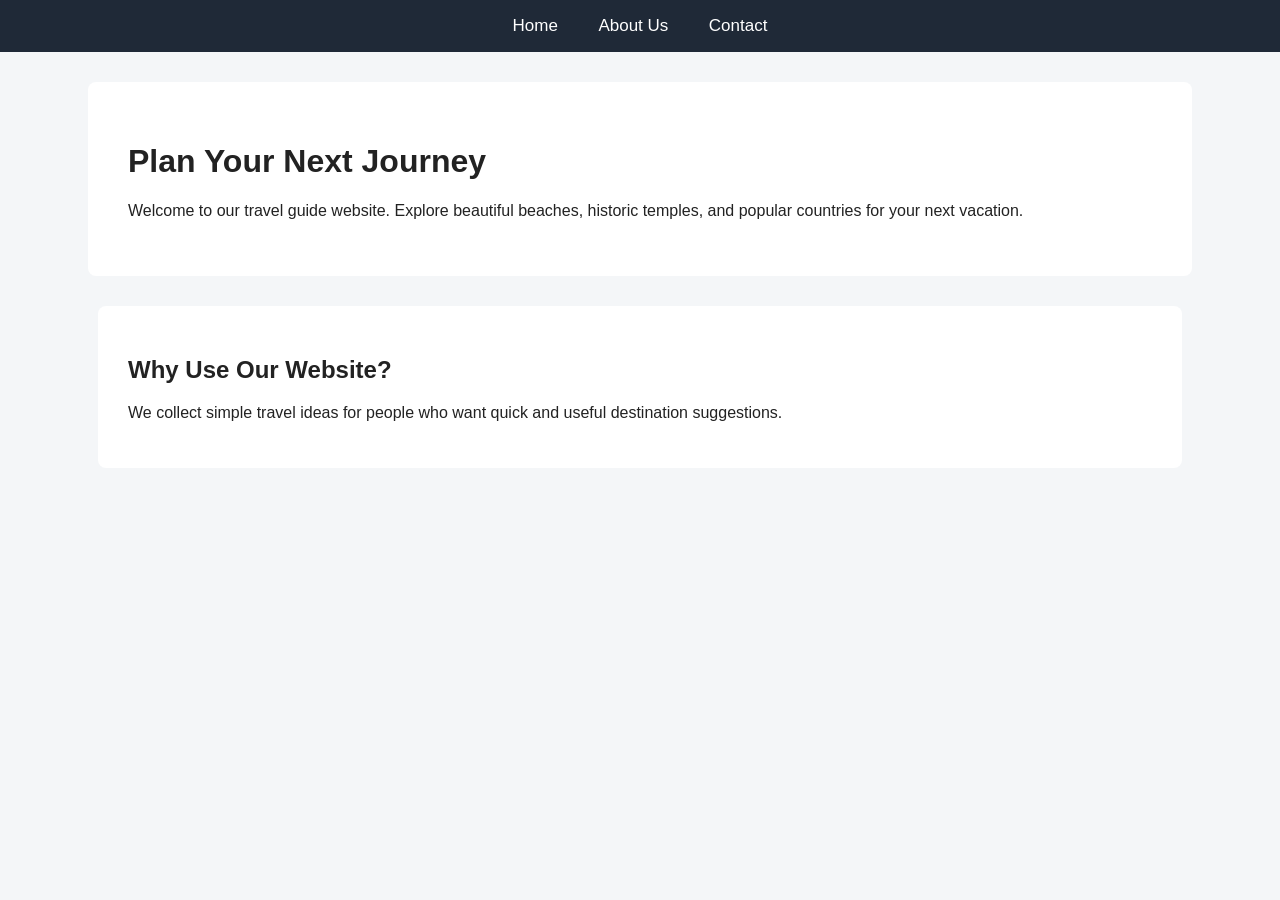
==== index.html @ af181428 "project" ====
<!DOCTYPE html>
<html lang="en">
<head>
<meta charset="UTF-8">
<meta name="viewport" content="width=device-width, initial-scale=1.0">
<title>Travel Guide</title>
<link rel="stylesheet" href="style.css">
</head>
<body>

<nav>
<a href="index.html">Home</a>
<a href="about.html">About Us</a>
<a href="contact.html">Contact</a>
</nav>

<header class="hero">
<h1>Plan Your Next Journey</h1>
<p>
Welcome to our travel guide website. Explore beautiful beaches,
historic temples, and popular countries for your next vacation.
</p>
</header>

<section>
<h2>Why Use Our Website?</h2>
<p>
We collect simple travel ideas for people who want quick and useful destination suggestions.
</p>
</section>

</body>
</html>
---- style.css ----
body{
    margin:0;
    font-family: Arial, sans-serif;
    background:#f4f6f8;
    color:#222;
}

nav{
    background:#1f2937;
    padding:16px;
    text-align:center;
}

nav a{
    color:white;
    text-decoration:none;
    margin:0 18px;
    font-size:17px;
}

nav a:hover{
    text-decoration:underline;
}

.hero{
    background:white;
    margin:30px auto;
    padding:40px;
    width:80%;
    border-radius:8px;
}

section{
    background:white;
    width:80%;
    margin:25px auto;
    padding:30px;
    border-radius:8px;
}

input, textarea{
    width:70%;
    padding:12px;
    border:1px solid #ccc;
    border-radius:4px;
}

button{
    background:#2563eb;
    color:white;
    border:none;
    padding:12px 22px;
    border-radius:4px;
    cursor:pointer;
}

button:hover{
    background:#1d4ed8;
}
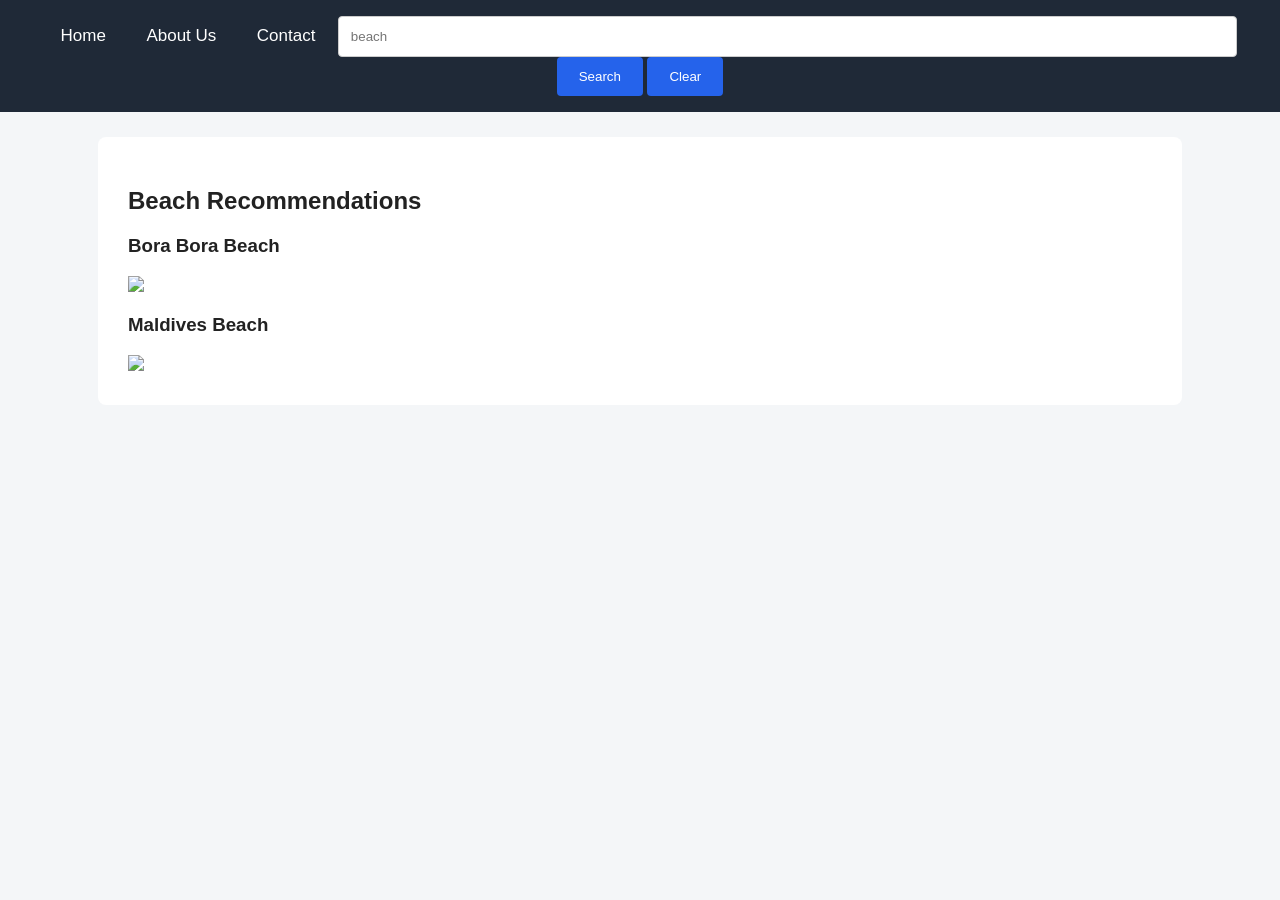
==== commit 612fdb38: "Refactor index.html to update navigation and enhance beach recommendations section" ====
--- a/index.html
+++ b/index.html
@@ -12,21 +12,25 @@
 <a href="index.html">Home</a>
 <a href="about.html">About Us</a>
 <a href="contact.html">Contact</a>
+
+<input type="text" placeholder="beach">
+<button>Search</button>
+<button>Clear</button>
 </nav>
 
-<header class="hero">
-<h1>Plan Your Next Journey</h1>
-<p>
-Welcome to our travel guide website. Explore beautiful beaches,
-historic temples, and popular countries for your next vacation.
-</p>
-</header>
+<section>
+<h1>Beach Recommendations</h1>
 
-<section>
-<h2>Why Use Our Website?</h2>
-<p>
-We collect simple travel ideas for people who want quick and useful destination suggestions.
-</p>
+<div>
+<h3>Bora Bora Beach</h3>
+<img src="https://images.unsplash.com/photo-1507525428034-b723cf961d3e?w=400">
+</div>
+
+<div>
+<h3>Maldives Beach</h3>
+<img src="https://images.unsplash.com/photo-1519046904884-53103b34b206?w=400">
+</div>
+
 </section>
 
 </body>
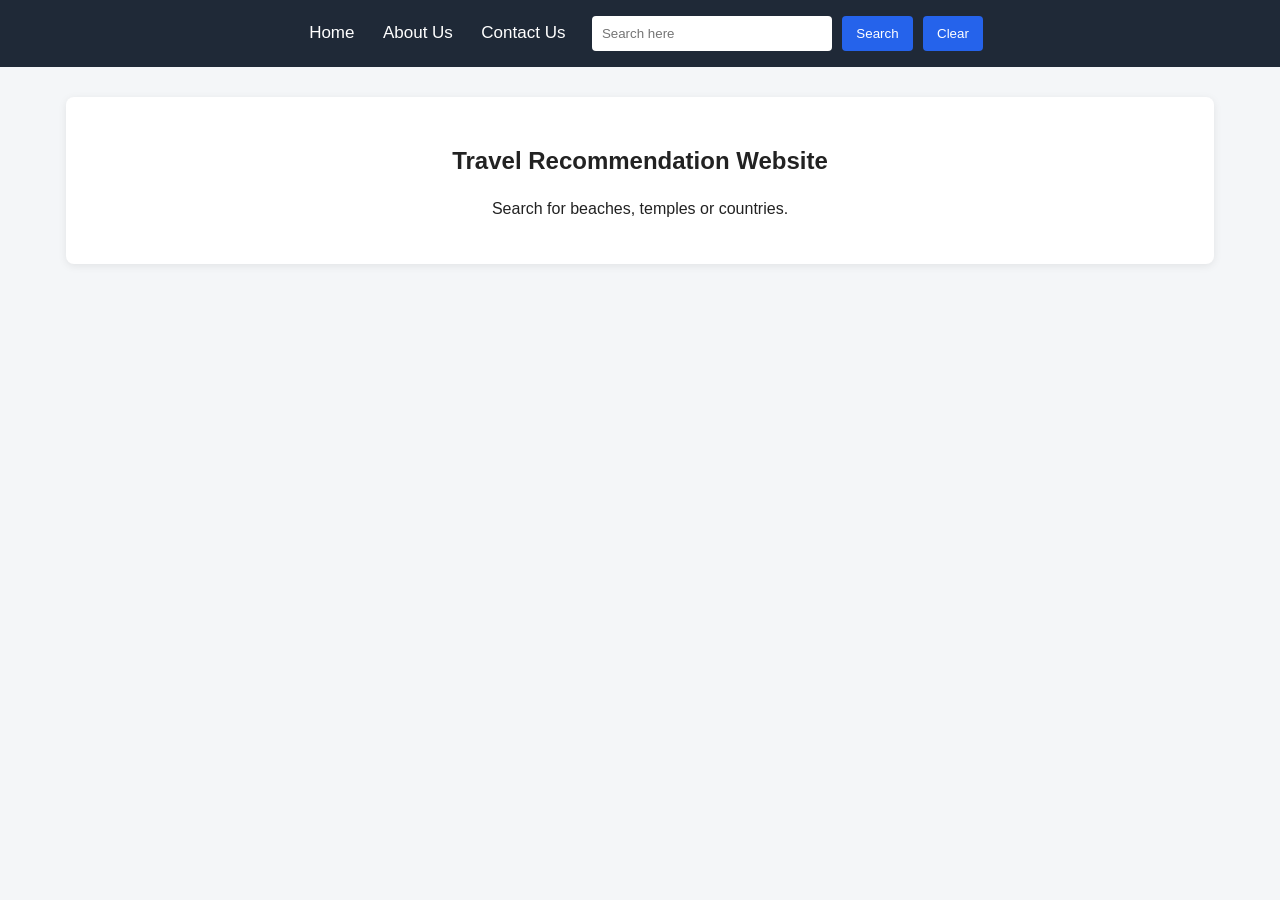
==== commit c923107c: "Updated" ====
--- a/index.html
+++ b/index.html
@@ -3,35 +3,72 @@
 <head>
 <meta charset="UTF-8">
 <meta name="viewport" content="width=device-width, initial-scale=1.0">
-<title>Travel Guide</title>
+<title>Travel Recommendation</title>
 <link rel="stylesheet" href="style.css">
 </head>
+
 <body>
 
 <nav>
-<a href="index.html">Home</a>
-<a href="about.html">About Us</a>
-<a href="contact.html">Contact</a>
+    <a href="index.html">Home</a>
+    <a href="about.html">About Us</a>
+    <a href="contact.html">Contact Us</a>
 
-<input type="text" placeholder="beach">
-<button>Search</button>
-<button>Clear</button>
+    <input type="text" id="search" placeholder="Search here">
+    <button onclick="showPlaces()">Search</button>
+    <button onclick="clearData()">Clear</button>
 </nav>
 
 <section>
-<h1>Beach Recommendations</h1>
+    <h1>Travel Recommendation Website</h1>
+    <p>Search for beaches, temples or countries.</p>
 
-<div>
-<h3>Bora Bora Beach</h3>
-<img src="https://images.unsplash.com/photo-1507525428034-b723cf961d3e?w=400">
-</div>
+    <div id="result"></div>
+</section>
 
-<div>
-<h3>Maldives Beach</h3>
-<img src="https://images.unsplash.com/photo-1519046904884-53103b34b206?w=400">
-</div>
+<script>
+function showPlaces() {
 
-</section>
+    let text = document.getElementById("search").value.toLowerCase();
+    let output = document.getElementById("result");
+
+    if (text == "beach") {
+        output.innerHTML =
+        "<h2>Beach Places</h2>" +
+        "<h3>Bora Bora Beach</h3>" +
+        "<img src='https://images.unsplash.com/photo-1507525428034-b723cf961d3e?w=400'>" +
+        "<h3>Maldives Beach</h3>" +
+        "<img src='https://images.unsplash.com/photo-1519046904884-53103b34b206?w=400'>";
+    }
+
+else if (text == "temple") {
+    output.innerHTML =
+    "<h2>Temple Places</h2>" +
+    "<h3>Golden Temple</h3>" +
+    "<img src='https://images.unsplash.com/photo-1609947017136-9daf32a5eb16?w=400'>" +
+    "<h3>Angkor Wat</h3>" +
+    "<img src='https://lh3.googleusercontent.com/gps-cs-s/APNQkAHj8Pla7ZJrYWZvTeXRIK34pVAwqmAEeuNjoamzTQzHbWGLMSTn807ueALoyXaw7EG6U6ZRlQQHLZv3KwgRqtr1F6LuNXNtAuRMmVIzyrhEkCfmmeHP4bIapyKt6nQ8ZNjQZQYs=s1360-w1360-h1020-rw'>";
+}
+
+    else if (text == "country") {
+        output.innerHTML =
+        "<h2>Country Places</h2>" +
+        "<h3>Japan</h3>" +
+        "<img src='https://images.unsplash.com/photo-1492571350019-22de08371fd3?w=400'>" +
+        "<h3>Switzerland</h3>" +
+        "<img src='https://images.unsplash.com/photo-1527668752968-14dc70a27c95?w=400'>";
+    }
+
+    else {
+        output.innerHTML = "<p>No result found</p>";
+    }
+}
+
+function clearData() {
+    document.getElementById("search").value = "";
+    document.getElementById("result").innerHTML = "";
+}
+</script>
 
 </body>
 </html>
--- a/style.css
+++ b/style.css
@@ -14,7 +14,7 @@
 nav a{
     color:white;
     text-decoration:none;
-    margin:0 18px;
+    margin:0 12px;
     font-size:17px;
 }
 
@@ -22,20 +22,53 @@
     text-decoration:underline;
 }
 
-.hero{
-    background:white;
-    margin:30px auto;
-    padding:40px;
-    width:80%;
-    border-radius:8px;
+nav input{
+    padding:10px;
+    width:220px;
+    border:none;
+    border-radius:4px;
+    margin-left:10px;
+}
+
+nav button{
+    padding:10px 14px;
+    margin-left:6px;
+    border:none;
+    border-radius:4px;
+    cursor:pointer;
+    background:#2563eb;
+    color:white;
+}
+
+nav button:hover{
+    background:#1d4ed8;
 }
 
 section{
     background:white;
-    width:80%;
-    margin:25px auto;
+    width:85%;
+    margin:30px auto;
     padding:30px;
     border-radius:8px;
+    box-shadow:0 2px 8px rgba(0,0,0,0.08);
+    text-align:center;
+}
+
+h1{
+    margin-bottom:25px;
+}
+
+h3{
+    margin-top:25px;
+    margin-bottom:10px;
+}
+
+img{
+    width:320px;
+    height:220px;
+    object-fit:cover;
+    border-radius:10px;
+    margin:10px;
 }
 
 input, textarea{
@@ -43,6 +76,10 @@
     padding:12px;
     border:1px solid #ccc;
     border-radius:4px;
+}
+
+textarea{
+    resize:vertical;
 }
 
 button{
